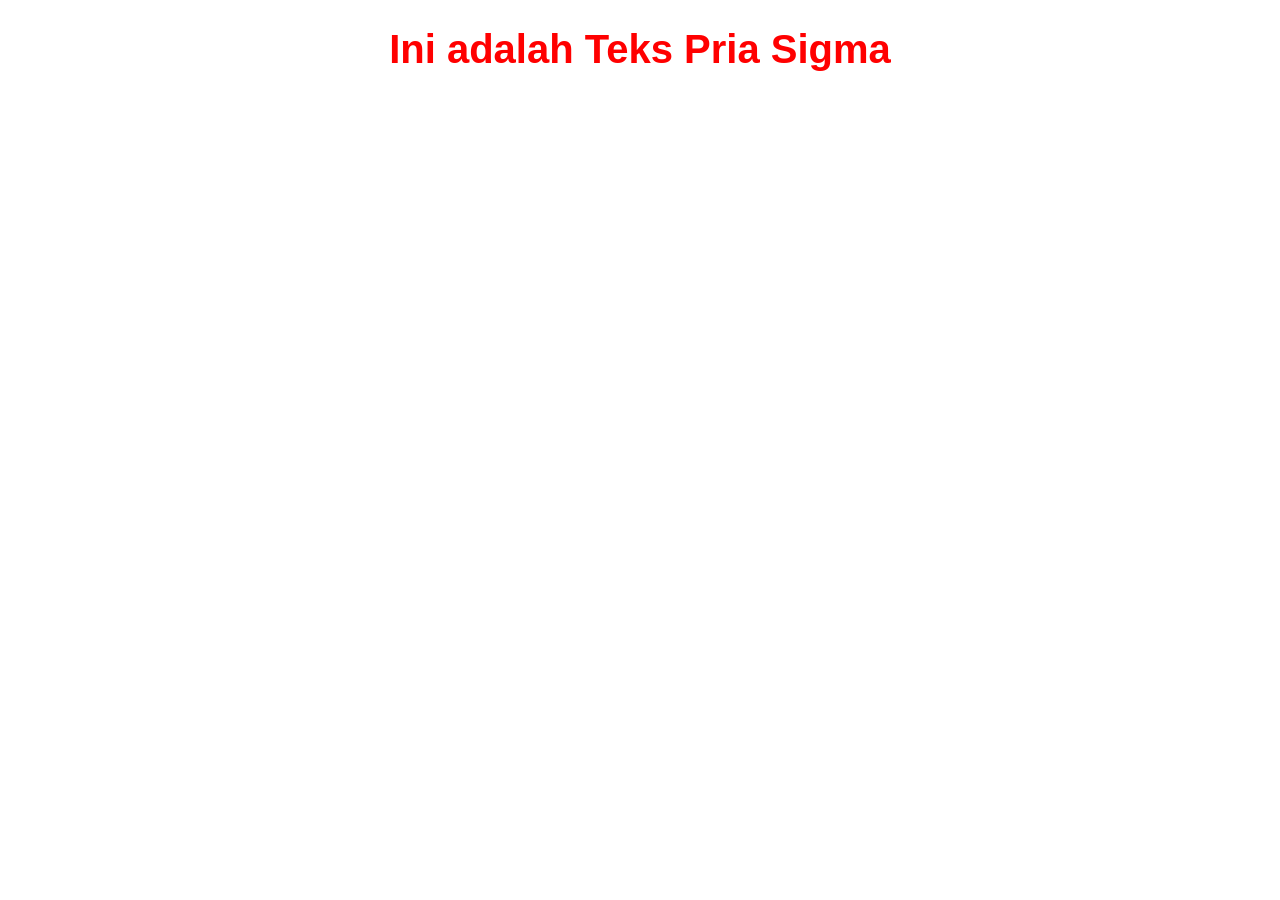
==== pertemuan7/index.html @ 71dd36df "udah ya gesssss" ====
<!DOCTYPE html>
<html lang="en">
<head>
    <meta charset="UTF-8">
    <meta name="viewport" content="width=device-width, initial-scale=1.0">
    <title>Belajar JavaScript</title>
</head>
<body>
    <div class="nomor">
        <h1>
            Ini adalah Teks Pria Sigma
        </h1>
    </div>
    <script>
        document.querySelector(".nomor").style.color = "red";
        document.querySelector(".nomor").style.fontSize = "20px";
        document.querySelector(".nomor").style.fontWeight = "bold";
        document.querySelector(".nomor").style.fontFamily = "Arial";
        document.querySelector(".nomor").style.textAlign = "center";
    </script>
</body>
</html>
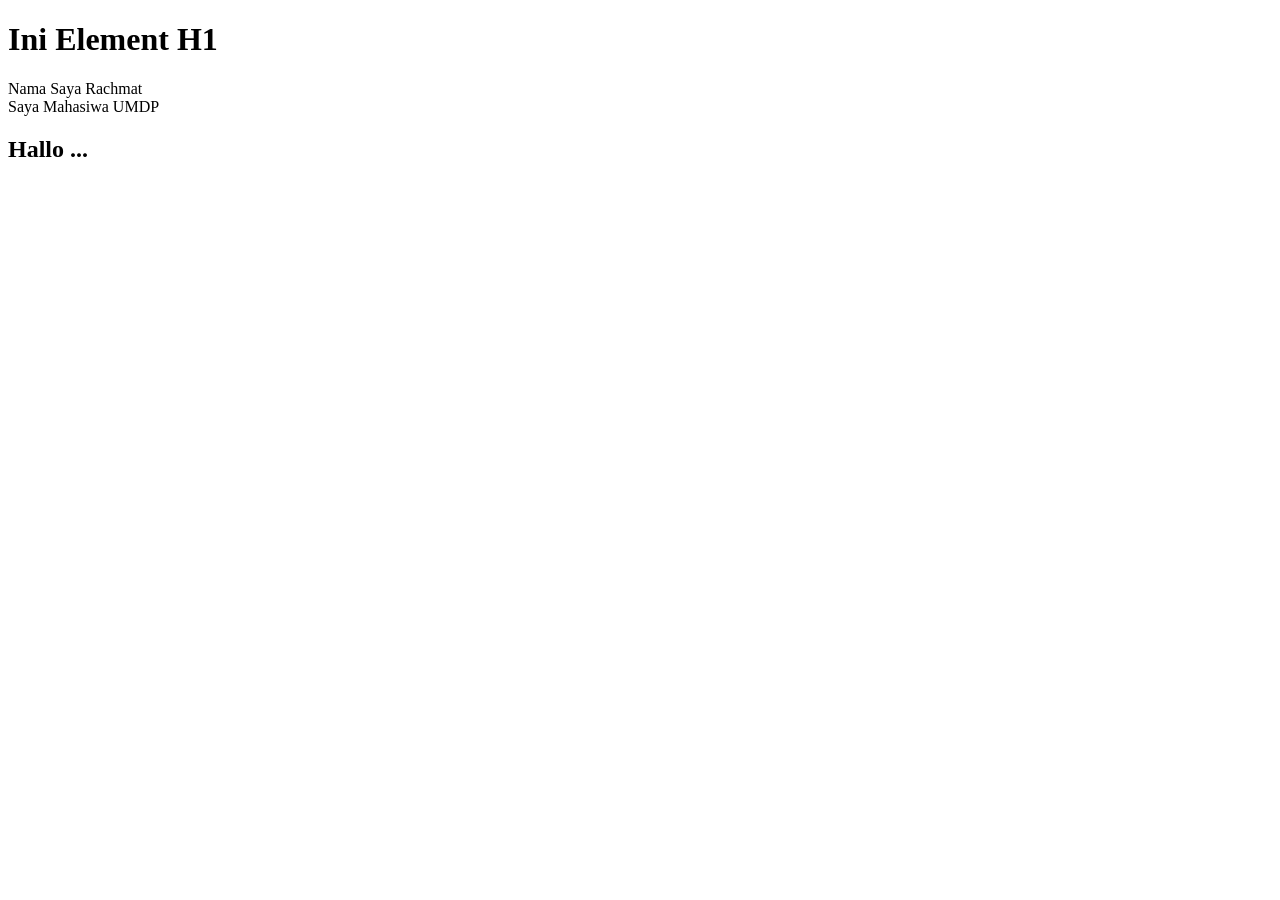
==== commit ec1a394e: "Pertemuan Ke-8" ====
--- a/pertemuan7/index.html
+++ b/pertemuan7/index.html
@@ -3,20 +3,46 @@
 <head>
     <meta charset="UTF-8">
     <meta name="viewport" content="width=device-width, initial-scale=1.0">
-    <title>Belajar JavaScript</title>
+    <title>JavaScript</title>
+    <script>
+        //Output Console
+        console.log("Hallo JavaScript");
+        console.error("Ini pesan error");
+        console.table(["Apel","Jeruk"]);
+
+    </script>
 </head>
 <body>
-    <div class="nomor">
-        <h1>
-            Ini adalah Teks Pria Sigma
-        </h1>
-    </div>
+    <h1>Ini Element H1</h1>
+    <div id="demo">Ini Element Div</div>
     <script>
-        document.querySelector(".nomor").style.color = "red";
-        document.querySelector(".nomor").style.fontSize = "20px";
-        document.querySelector(".nomor").style.fontWeight = "bold";
-        document.querySelector(".nomor").style.fontFamily = "Arial";
-        document.querySelector(".nomor").style.textAlign = "center";
+        //Output Document - Pop Up Window
+
+        //alert("Hallo JavaScript");
+        //var nama = prompt("Masukkan Nama Anda");
+        //console.log("Hallo, " + nama);
+        // var isJomblo = confirm("Apakah anda Jomblo, kalo ya, mau lanjut?");
+        // if(isJomblo){
+        //     console.log("Ciee Jomblo");
+        // }else{
+        //     console.log("Byee ....");
+        // }
+
+        //Output Document - DOM
+        document.write("<h2>Hallo ...</h2>");
+        document.getElementById("demo").innerHTML = "Nama Saya Rachmat";
+        document.getElementById("demo").innerHTML += "<br/>Saya Mahasiwa UMDP";
+
+        //Variabel
+        var nama = "Nur Rachmat"; //string
+        var npm = 222525250005; //number (int)
+        var isMale = true; //boolean
+        var hobi = ["Reading", "Writing", "Dancing"]; //array
+        var nilaiKuliah = {
+                "namaMk":"PAW 1", 
+                "nilaiHuruf" : "A", 
+                "nilaiAngka" : "90"
+            }; // object
     </script>
 </body>
 </html>
